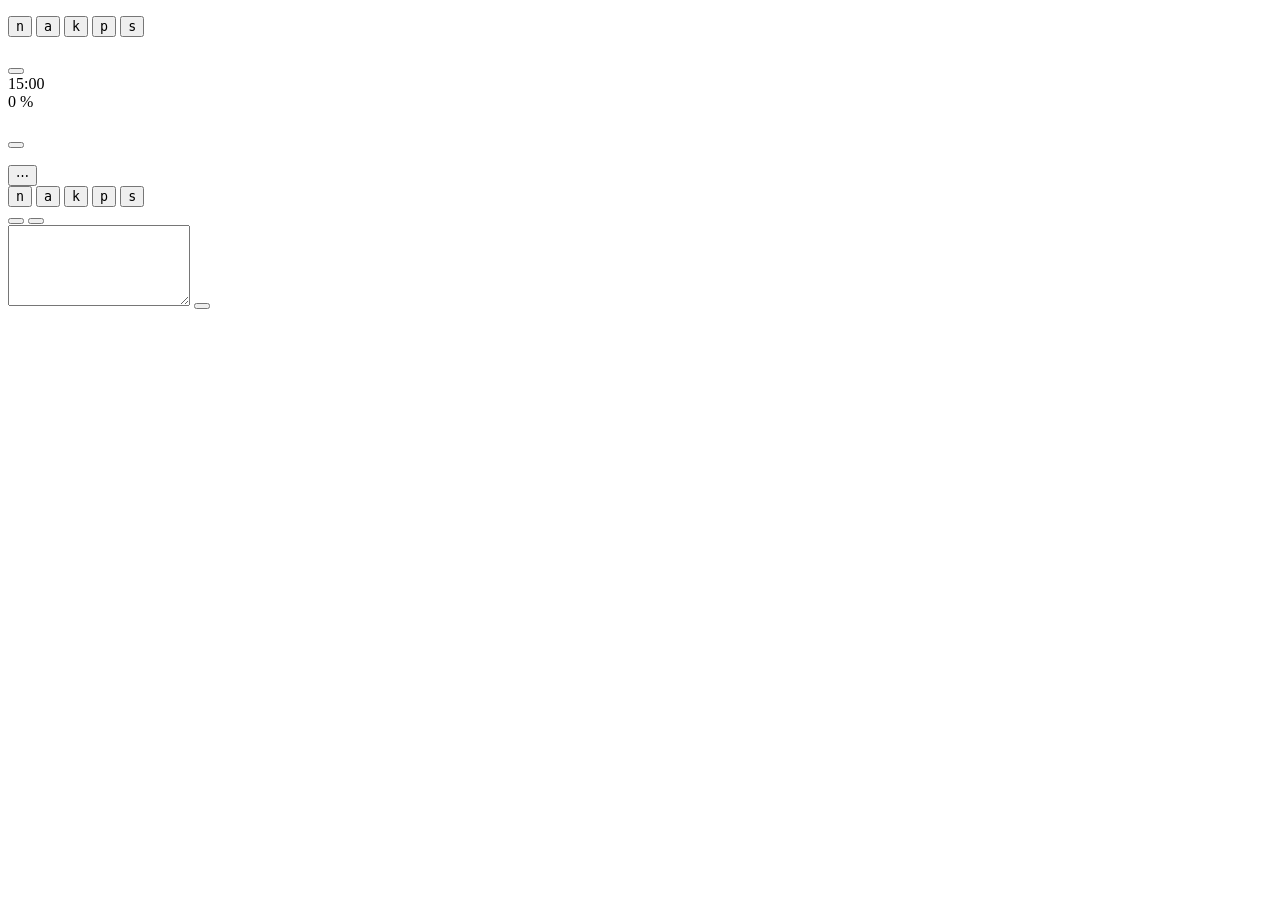
==== pacenote/static/index.html @ 04b9ddc1 "Pacenote: pace notes for your interviews App (FastAPI server, console and admin, on-device speech he" ====
<!doctype html>
<html lang="en">
<head>
  <meta charset="utf-8">
  <meta name="viewport" content="width=device-width, initial-scale=1">
  <title>Pacenote</title>
  <link rel="stylesheet" href="/static/app.css">
  <!-- shared i18n helper: t(), data-i18n, <language-select> (see README "Languages") -->
  <script src="/static/i18n.js"></script>
</head>
<body>
  <div id="app" class="app">
    <header class="top">
      <div class="brand">
        <span id="client"></span>
        <span id="listen" class="listen idle" title="">
          <span class="meter" aria-hidden="true"><i></i><i></i><i></i><i></i><i></i></span>
          <span id="listen-label" class="listen-label"></span>
          <span id="langs" class="langs"></span>
        </span>
      </div>
      <div class="meta">
        <!-- THE display language (labels, questions, follow-ups, missing items): one at a time.
             Not the spoken languages, which are the FR / EN chips of the listening indicator. -->
        <language-select id="ui-switch" bind="ui" compact segmented label="lang.display"
                         data-i18n-attr="title:lang.display"></language-select>
        <span id="latency" class="latency muted" title=""></span>
        <span id="sync-dot" class="dot" title=""></span>
      </div>
    </header>

    <div id="alerts" class="alerts" role="alert"></div>

    <main class="stage">
      <!-- ONE scrolling panel = the interview thread: past questions (compact, collapsible) above,
           the current question card, then the upcoming questions (smaller) -->
      <section id="interview" class="focus interview">
        <div class="thread-head label small-label" id="history-head"><span data-i18n="thread.title"></span></div>
        <ol id="history" class="history"></ol>

        <article id="current-card" class="current-card">
          <div class="card-ghost" id="card-ghost" aria-hidden="true"></div>
          <div class="card-body" id="card-body">
            <!-- the theme under study: a calm header (the seed question and its own
                 Business > Workflow > Implementation ladder), not the focal point -->
            <div class="card-top">
              <div class="label theme-label">
                <span id="phase-label" class="phase-label"></span>
                <span data-i18n="focus.theme"></span>
                <span id="current-origin" class="origin"></span>
                <span id="analysing" class="analysing" aria-live="polite"></span>
              </div>
              <div class="controls" id="controls">
                <button data-action="next" class="ctl primary-ctl" data-i18n-attr="title:controls.nextTitle"><span data-i18n="controls.next"></span><kbd>n</kbd></button>
                <button data-action="answered" class="ctl" data-i18n-attr="title:controls.answeredTitle"><span data-i18n="controls.answered"></span><kbd>a</kbd></button>
                <button data-action="skip" class="ctl" id="ctl-skip" data-i18n-attr="title:controls.skipTitle"><span data-i18n="controls.skip"></span><kbd>k</kbd></button>
                <button data-action="phase" class="ctl subtle" data-i18n-attr="title:controls.nextPhaseTitle"><span data-i18n="controls.nextPhase"></span><kbd>p</kbd></button>
                <button data-action="sync" class="ctl subtle" data-i18n-attr="title:controls.syncTitle"><span data-i18n="controls.sync"></span><kbd>s</kbd></button>
              </div>
            </div>
            <header id="theme-head" class="theme-head">
              <h2 id="current" class="current"></h2>
              <ol id="ladder" class="ladder" data-i18n-attr="aria-label:focus.ladder"></ol>
            </header>

            <!-- THE focal point: what the FDE asks now (the pending follow-up; with none yet, the
                 theme question itself) -->
            <section id="ask-now" class="ask-now" aria-live="polite">
              <span id="ask-label" class="ask-label"></span>
              <p id="ask-text" class="ask-text"></p>
            </section>

            <!-- secondary, quiet: what is still missing / already heard, the answer so far -->
            <div class="details">
              <section id="missing-card" class="missing-box" aria-live="polite">
                <div class="missing-head">
                  <span class="missing-title" data-i18n="focus.missing"></span>
                  <span id="missing-rung" class="missing-rung"></span>
                  <span id="missing-usecase" class="missing-usecase"></span>
                  <span id="missing-count" class="missing-count"></span>
                </div>
                <ul id="missing" class="missing-chips"></ul>
                <p id="missing-empty" class="missing-empty"></p>
                <p id="phase-gaps" class="phase-gaps"></p>
                <div id="got-row" class="got-row">
                  <span class="got-label" data-i18n="focus.got"></span>
                  <ul id="got" class="got-chips"></ul>
                </div>
              </section>

              <section id="summary-card" class="summary-box" aria-live="polite">
                <div class="block-label"><span data-i18n="focus.summary"></span>
                  <span id="current-pill" class="pill"></span><span id="vague" class="vague"></span>
                  <span id="summary-meta" class="summary-meta"></span></div>
                <p id="summary-text" class="summary-text"></p>
                <p id="thread-empty" class="thread-empty"></p>
                <div id="followups" class="followups">
                  <div class="block-label sub" data-i18n="focus.followups"></div>
                  <ol id="thread" class="thread"></ol>
                </div>
              </section>
            </div>
            <div class="move-hint" id="move-hint"></div>
          </div>
        </article>

        <div class="upcoming">
          <div class="label small-label"><span data-i18n="focus.next"></span><span id="where-line" class="where-line"></span></div>
          <ol id="next" class="next"></ol>
        </div>
        <div class="interview-end" aria-hidden="true"></div>
      </section>
      <button id="jump" class="jump hidden" data-i18n="focus.jump"></button>

      <aside class="side">
        <div class="where">
          <div class="label" data-i18n="where.title"></div>
          <div class="where-row">
            <div class="big-num"><span id="time-left">15:00</span><small data-i18n="where.timeLeft"></small></div>
            <div class="big-num"><span id="coverage-pct">0 %</span><small data-i18n="where.coverage"></small></div>
          </div>
          <div class="must" id="must"></div>
          <div class="label small-label phases-title" data-i18n="phases.title"></div>
          <ol id="phases" class="phases"></ol>
          <div id="maps-line" class="maps-line muted small"></div>
          <ul id="themes" class="themes"></ul>
        </div>
      </aside>
    </main>

    <footer class="live" id="live-wrap">
      <div class="live-label"><span class="rec"></span><span data-i18n="live.title"></span>
        <span id="noise" class="noise"></span></div>
      <div class="tail" id="tail" aria-live="off"></div>
    </footer>
  </div>

  <!-- consent screen, shown before capture starts -->
  <div id="consent" class="overlay">
    <div class="card">
      <h2 id="consent-client"></h2>
      <p id="consent-primary" class="consent-primary"></p>
      <div class="consent-langs">
        <div class="ls-title" data-i18n="consent.languages"></div>
        <language-select id="consent-interview" label="consent.interview" allow-other></language-select>
        <language-select id="consent-speech" label="consent.speech" multiple></language-select>
        <p class="ls-hint muted small" data-i18n="consent.speechHint"></p>
        <language-select id="consent-ui" bind="ui" segmented label="consent.ui"></language-select>
      </div>
      <button id="start" class="primary" data-i18n="consent.start"></button>
      <p id="consent-progress" class="muted small"></p>
      <p id="consent-error" class="error"></p>
      <p class="admin-link"><a href="/admin" target="_blank" data-i18n="consent.admin"></a></p>
    </div>
  </div>

  <!-- end-of-interview banner -->
  <div id="banner" class="overlay banner hidden">
    <div class="card">
      <p id="banner-primary" class="banner-primary"></p>
      <p id="banner-status" class="muted"></p>
      <p id="banner-links" class="links"></p>
      <p id="banner-paths" class="paths"></p>
    </div>
  </div>

  <!-- FDE console: press "c" (or click the corner) -->
  <button id="console-toggle" class="console-toggle" data-i18n-attr="title:app.console;aria-label:app.console">⋯</button>
  <div id="console" class="console hidden">
    <div class="console-row status" id="console-status"></div>
    <div class="console-row">
      <button data-action="next" title="n / Enter"><span data-i18n="console.next"></span> <kbd>n</kbd></button>
      <button data-action="answered" title="a"><span data-i18n="console.answered"></span> <kbd>a</kbd></button>
      <button data-action="skip" title="k"><span data-i18n="console.skip"></span> <kbd>k</kbd></button>
      <button data-action="phase" title="p"><span data-i18n="console.nextPhase"></span> <kbd>p</kbd></button>
      <button data-action="sync" title="s"><span data-i18n="console.sync"></span> <kbd>s</kbd></button>
    </div>
    <div class="console-row">
      <button data-action="enough" data-i18n="console.enough"></button>
      <button data-action="finalize" class="primary" data-i18n="console.finalize"></button>
    </div>
    <div class="console-row langs-row">
      <span class="ls-title" data-i18n="console.languages"></span>
      <language-select id="console-interview" label="lang.interview" allow-other></language-select>
      <language-select id="console-speech" label="lang.speech" multiple disabled></language-select>
      <span id="translation-status" class="muted small"></span>
    </div>
    <div class="console-row">
      <label for="wispr" data-i18n="console.wisprLabel"></label>
      <textarea id="wispr" rows="5" data-i18n-attr="placeholder:console.wisprPlaceholder"></textarea>
      <button data-action="wispr" data-i18n="console.wisprMerge"></button>
      <span id="wispr-status" class="muted"></span>
    </div>
    <!-- possible recipes: library recipes the interview fits so far (FDE only, never the question card) -->
    <div class="console-row recipes hidden" id="console-recipes">
      <span class="ls-title" data-i18n="console.recipes"></span>
      <ul id="console-recipe-list" class="recipe-list"></ul>
    </div>
    <div class="console-row links" id="console-links"></div>
    <div class="console-row paths" id="console-paths"></div>
    <div class="console-row"><a href="/admin" target="_blank" class="admin-link" data-i18n="console.admin"></a></div>
    <div class="console-row muted small" data-i18n="console.keys"></div>
  </div>

  <script src="/static/app.js"></script>
</body>
</html>
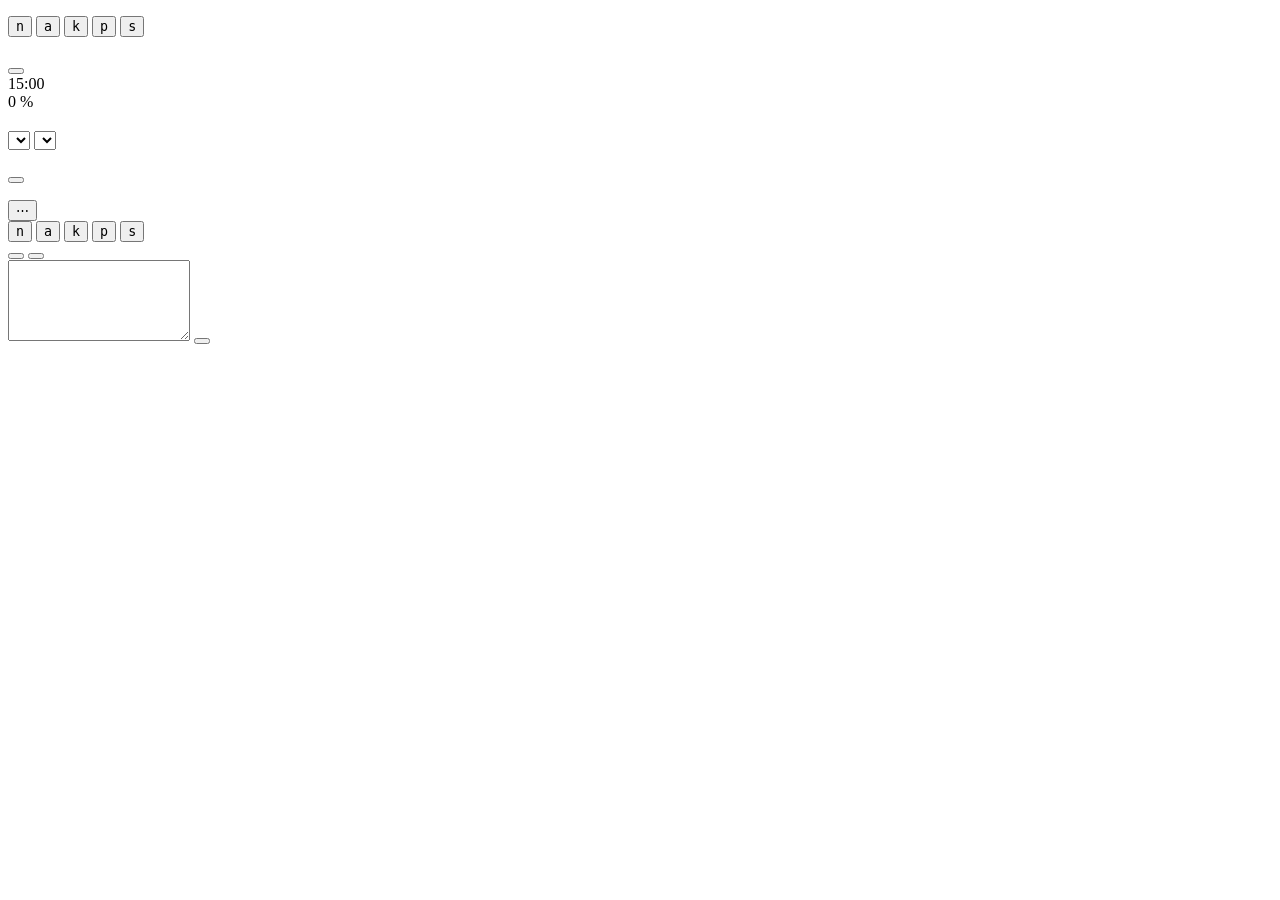
==== commit df1be43d: "Interviewee personas: who we interview shapes the interview - Admin: each person we meet has a title" ====
--- a/pacenote/static/index.html
+++ b/pacenote/static/index.html
@@ -13,6 +13,8 @@
     <header class="top">
       <div class="brand">
         <span id="client"></span>
+        <!-- who we interview: their role and persona (personas.py), picked on the consent screen -->
+        <span id="who-chip" class="who-chip hidden"></span>
         <span id="listen" class="listen idle" title="">
           <span class="meter" aria-hidden="true"><i></i><i></i><i></i><i></i><i></i></span>
           <span id="listen-label" class="listen-label"></span>
@@ -63,12 +65,31 @@
               <ol id="ladder" class="ladder" data-i18n-attr="aria-label:focus.ladder"></ol>
             </header>
 
-            <!-- THE focal point: what the FDE asks now (the pending follow-up; with none yet, the
+            <!-- THE focal point: what the interviewer asks now (the pending follow-up; with none yet, the
                  theme question itself) -->
             <section id="ask-now" class="ask-now" aria-live="polite">
               <span id="ask-label" class="ask-label"></span>
               <p id="ask-text" class="ask-text"></p>
             </section>
+            <!-- the executive lens (lens.py): a talking point about this workflow's manual work; why now stays
+                 in the interviewer console -->
+            <p id="framing-say" class="ambassador-ask hidden" aria-live="polite">
+              <span class="amb-label"><span data-i18n="focus.framingLabel"></span><span id="framing-uc" class="amb-uc"></span></span>
+              <span id="framing-text" class="amb-text"></span>
+            </p>
+            <!-- more questions tied to this workflow: its missing baseline or success metric (lens.py) and an
+                 indirect people question (ambassadors.py); why they are asked stays in the interviewer console -->
+            <p id="ambassador-ask" class="ambassador-ask hidden" aria-live="polite">
+              <span class="amb-label"><span data-i18n="focus.ambassadorLabel"></span><span id="ambassador-uc" class="amb-uc"></span></span>
+              <span id="metric-text" class="amb-text"></span>
+              <span id="ambassador-text" class="amb-text"></span>
+            </p>
+            <!-- what the interviewee could not answer here, and who would know (personas.py): noted for the plan,
+                 never pushed -->
+            <p id="to-check" class="ambassador-ask to-check hidden" aria-live="polite">
+              <span class="amb-label"><span data-i18n="focus.toCheckLabel"></span></span>
+              <span id="to-check-text" class="amb-text"></span>
+            </p>
 
             <!-- secondary, quiet: what is still missing / already heard, the answer so far -->
             <div class="details">
@@ -140,6 +161,15 @@
     <div class="card">
       <h2 id="consent-client"></h2>
       <p id="consent-primary" class="consent-primary"></p>
+      <!-- who we interview (the client sheet's people) and their persona: shapes the questions -->
+      <div class="consent-who" id="consent-who">
+        <div class="ls-title" data-i18n="consent.interviewee"></div>
+        <div class="who-row">
+          <select id="who-person" class="who-person"></select>
+          <select id="who-persona" class="who-persona" data-i18n-attr="title:consent.persona"></select>
+        </div>
+        <p id="who-why" class="muted small"></p>
+      </div>
       <div class="consent-langs">
         <div class="ls-title" data-i18n="consent.languages"></div>
         <language-select id="consent-interview" label="consent.interview" allow-other></language-select>
@@ -164,7 +194,7 @@
     </div>
   </div>
 
-  <!-- FDE console: press "c" (or click the corner) -->
+  <!-- interviewer console: press "c" (or click the corner) -->
   <button id="console-toggle" class="console-toggle" data-i18n-attr="title:app.console;aria-label:app.console">⋯</button>
   <div id="console" class="console hidden">
     <div class="console-row status" id="console-status"></div>
@@ -191,10 +221,31 @@
       <button data-action="wispr" data-i18n="console.wisprMerge"></button>
       <span id="wispr-status" class="muted"></span>
     </div>
-    <!-- possible recipes: library recipes the interview fits so far (FDE only, never the question card) -->
+    <!-- possible recipes: library recipes the interview fits so far (interviewer only, never the question card) -->
     <div class="console-row recipes hidden" id="console-recipes">
       <span class="ls-title" data-i18n="console.recipes"></span>
       <ul id="console-recipe-list" class="recipe-list"></ul>
+    </div>
+    <!-- potential ambassadors heard so far (interviewer only) -->
+    <div class="console-row recipes hidden" id="console-ambassadors">
+      <span class="ls-title" data-i18n="console.ambassadors"></span>
+      <ul id="console-ambassador-list" class="recipe-list"></ul>
+    </div>
+    <!-- the people questions per workflow, with why they are asked, and how to ask this interviewee (interviewer only) -->
+    <div class="console-row recipes hidden" id="console-probes">
+      <span class="ls-title" data-i18n="console.probes"></span>
+      <p id="console-read" class="muted small hidden"></p>
+      <ul id="console-probe-list" class="recipe-list"></ul>
+    </div>
+    <!-- the talking points per workflow: the decision the person moves up to and why now (interviewer only) -->
+    <div class="console-row recipes hidden" id="console-framings">
+      <span class="ls-title" data-i18n="console.framings"></span>
+      <ul id="console-framing-list" class="recipe-list"></ul>
+    </div>
+    <!-- what the interviewee could not answer, and who would know (goes to the plan) -->
+    <div class="console-row recipes hidden" id="console-to-check">
+      <span class="ls-title" data-i18n="console.toCheck"></span>
+      <ul id="console-to-check-list" class="recipe-list"></ul>
     </div>
     <div class="console-row links" id="console-links"></div>
     <div class="console-row paths" id="console-paths"></div>
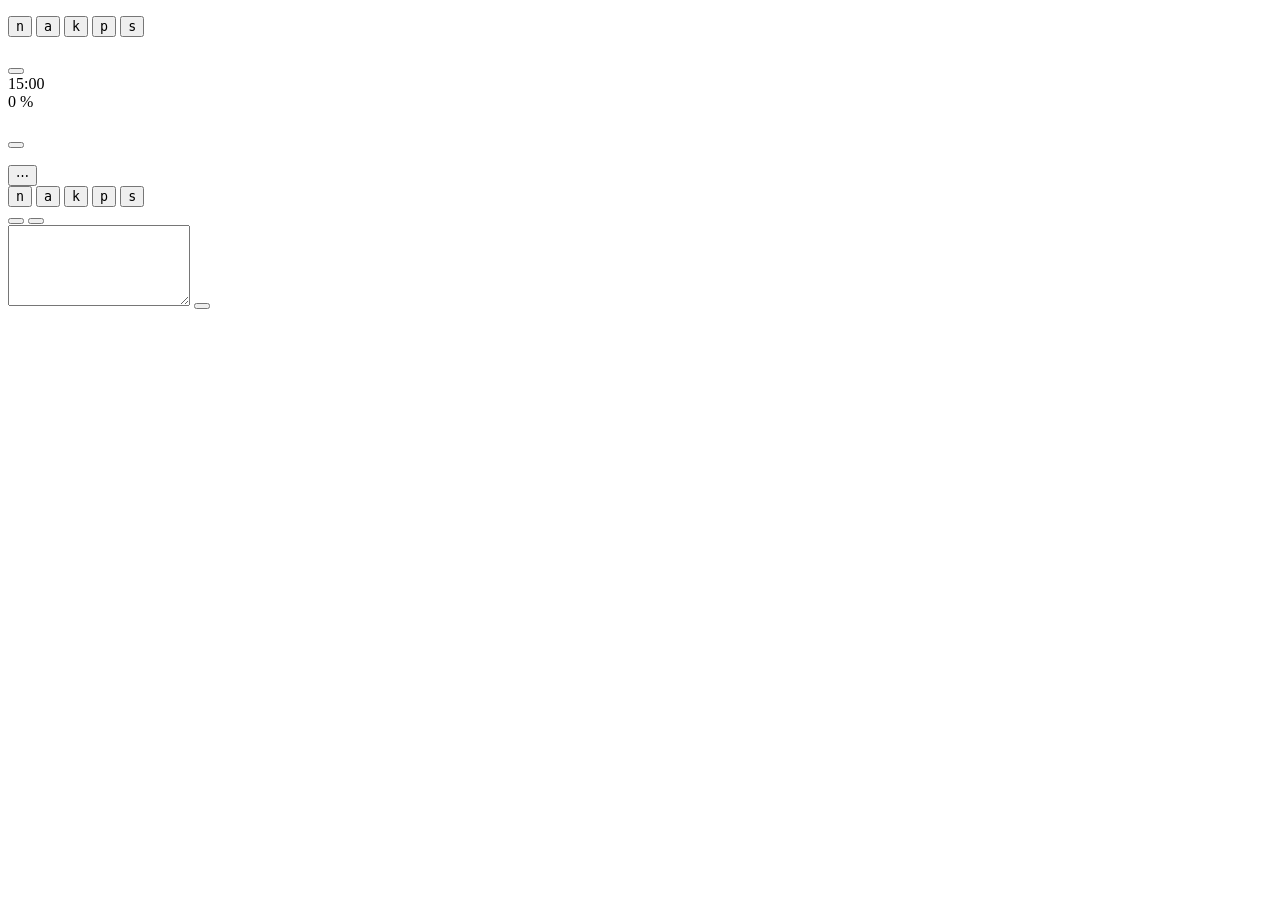
==== commit 232f6492: "Attendees and their AI stance; the boss always sponsors; no expected pilots - Who is in the meeting:" ====
--- a/pacenote/static/index.html
+++ b/pacenote/static/index.html
@@ -70,6 +70,8 @@
             <section id="ask-now" class="ask-now" aria-live="polite">
               <span id="ask-label" class="ask-label"></span>
               <p id="ask-text" class="ask-text"></p>
+              <!-- with several attendees: who to address it to (attendees.py) -->
+              <p id="ask-to" class="ask-to hidden"></p>
             </section>
             <!-- the executive lens (lens.py): a talking point about this workflow's manual work; why now stays
                  in the interviewer console -->
@@ -161,13 +163,10 @@
     <div class="card">
       <h2 id="consent-client"></h2>
       <p id="consent-primary" class="consent-primary"></p>
-      <!-- who we interview (the client sheet's people) and their persona: shapes the questions -->
+      <!-- who is in the meeting (the client sheet's people, set in the admin) and their personas -->
       <div class="consent-who" id="consent-who">
         <div class="ls-title" data-i18n="consent.interviewee"></div>
-        <div class="who-row">
-          <select id="who-person" class="who-person"></select>
-          <select id="who-persona" class="who-persona" data-i18n-attr="title:consent.persona"></select>
-        </div>
+        <ul id="who-list" class="who-list"></ul>
         <p id="who-why" class="muted small"></p>
       </div>
       <div class="consent-langs">
@@ -221,6 +220,12 @@
       <button data-action="wispr" data-i18n="console.wisprMerge"></button>
       <span id="wispr-status" class="muted"></span>
     </div>
+    <!-- who is in the meeting and each one's stance on AI, with its evidence (interviewer only, never in the plan) -->
+    <div class="console-row recipes hidden" id="console-attendees">
+      <span class="ls-title" data-i18n="console.attendees"></span>
+      <ul id="console-attendee-list" class="recipe-list attendee-list"></ul>
+      <p class="muted small" data-i18n="console.attendeesNote"></p>
+    </div>
     <!-- possible recipes: library recipes the interview fits so far (interviewer only, never the question card) -->
     <div class="console-row recipes hidden" id="console-recipes">
       <span class="ls-title" data-i18n="console.recipes"></span>
